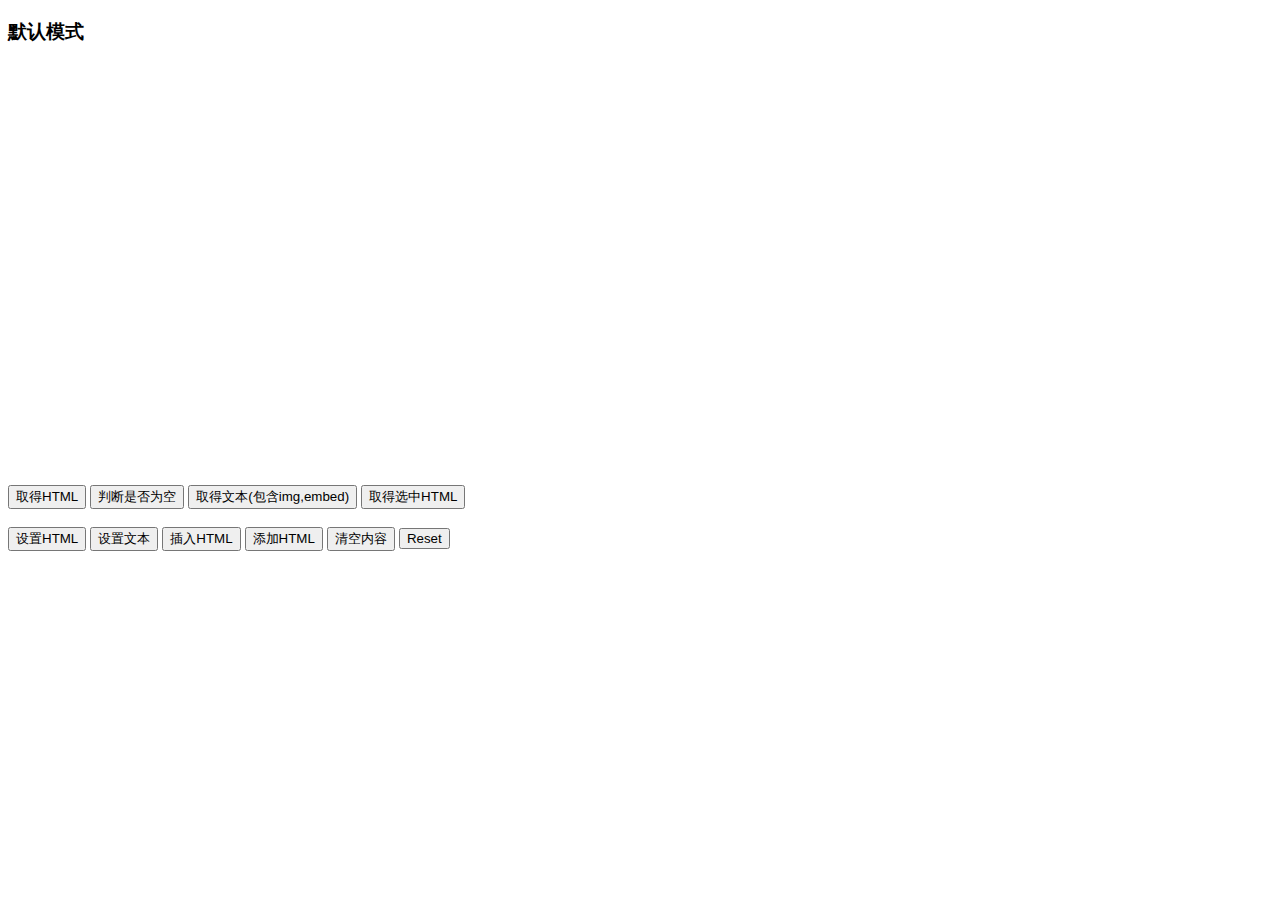
==== mygameserver/ares-web/src/main/webapp/WEB-INF/views/default.html @ ee825e21 "update" ====
<!doctype html>
<html>
	<head>
		<meta charset="utf-8" />
		<title>Default Examples</title>
		<style>
			form {
				margin: 0;
			}
			textarea {
				display: block;
			}
		</style>
		<script charset="utf-8" src="/resources/js/kindeditor-min.js"></script>
		<script>
			var editor;
			KindEditor.ready(function(K) {
				editor = K.create('textarea[name="content"]', {
				/**	allowFileManager : true */
				});
				K('input[name=getHtml]').click(function(e) {
					alert(editor.html()); 
					document.getElementById("msgshow").innerHTML=editor.html();
					
				});
				K('input[name=isEmpty]').click(function(e) {
					alert(editor.isEmpty());
				});
				K('input[name=getText]').click(function(e) {
					alert(editor.text());
				});
				K('input[name=selectedHtml]').click(function(e) {
					alert(editor.selectedHtml());
				});
				K('input[name=setHtml]').click(function(e) {
					editor.html('<h3>Hello KindEditor</h3>');
				});
				K('input[name=setText]').click(function(e) {
					editor.text('<h3>Hello KindEditor</h3>');
				});
				K('input[name=insertHtml]').click(function(e) {
					editor.insertHtml('<strong>插入HTML</strong>');
				});
				K('input[name=appendHtml]').click(function(e) {
					editor.appendHtml('<strong>添加HTML</strong>');
				});
				K('input[name=clear]').click(function(e) {
					editor.html('');
				});
			});
		</script>
	</head>
	<body>
		<h3>默认模式</h3>
		<form>
			<textarea name="content" style="width:800px;height:400px;visibility:hidden;">KindEditor</textarea>
			<p>
				<input type="button" name="getHtml" value="取得HTML" />
				<input type="button" name="isEmpty" value="判断是否为空" />
				<input type="button" name="getText" value="取得文本(包含img,embed)" />
				<input type="button" name="selectedHtml" value="取得选中HTML" />
				<br />
				<br />
				<input type="button" name="setHtml" value="设置HTML" />
				<input type="button" name="setText" value="设置文本" />
				<input type="button" name="insertHtml" value="插入HTML" />
				<input type="button" name="appendHtml" value="添加HTML" />
				<input type="button" name="clear" value="清空内容" />
				<input type="reset" name="reset" value="Reset" />
			</p>
			<p id="msgshow">
				
            </p>
		</form>
	</body>
</html>
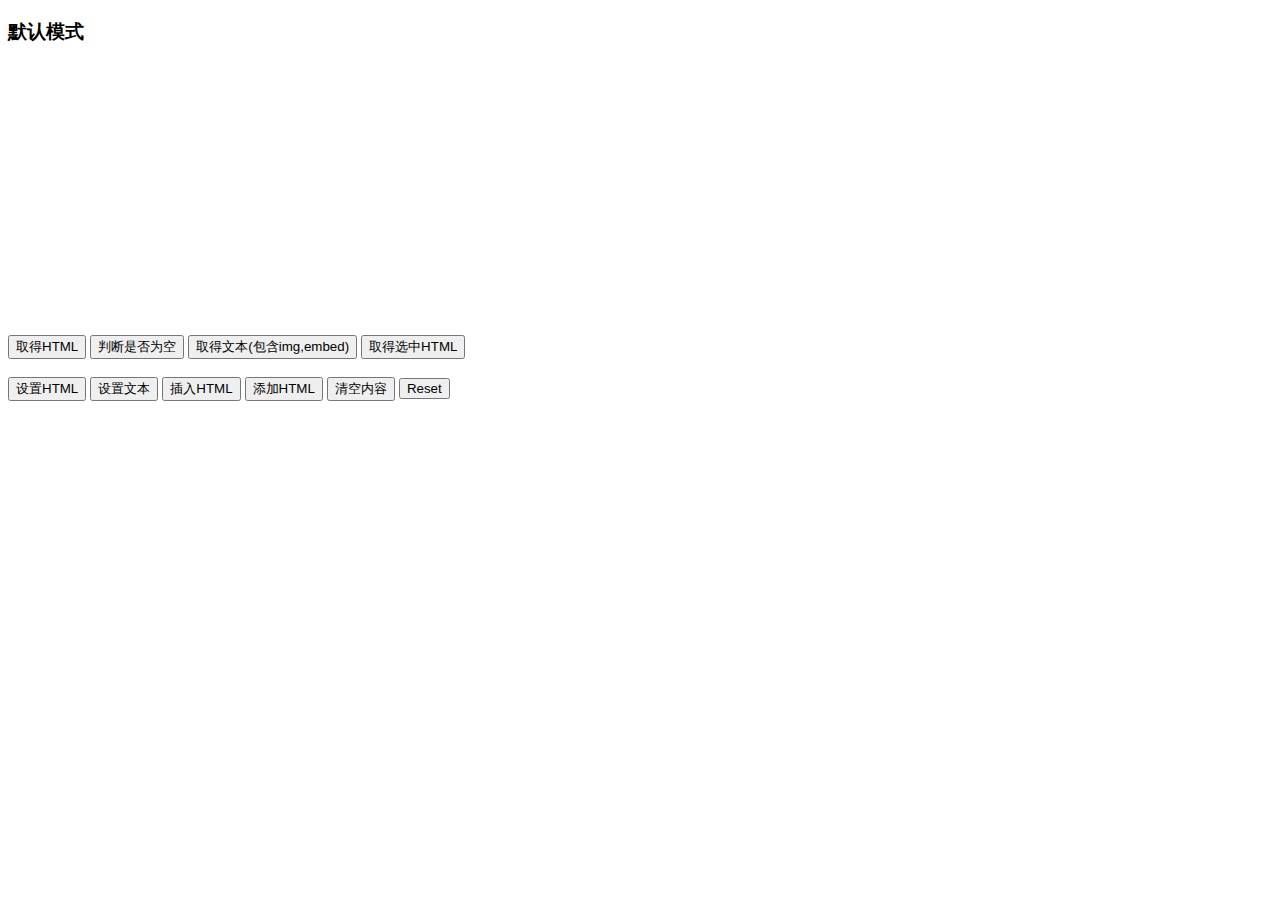
==== commit ae90ae04: "update css" ====
--- a/mygameserver/ares-web/src/main/webapp/WEB-INF/views/default.html
+++ b/mygameserver/ares-web/src/main/webapp/WEB-INF/views/default.html
@@ -1,11 +1,12 @@
 <!doctype html>
 <html>
 	<head>
+		<link rel="stylesheet" href="/resources/css/body.css" type="text/css" />
 		<meta charset="utf-8" />
 		<title>Default Examples</title>
-		<style>
+	    <style>
 			form {
-				margin: 0;
+				margin: 100;
 			}
 			textarea {
 				display: block;
@@ -15,8 +16,14 @@
 		<script>
 			var editor;
 			KindEditor.ready(function(K) {
-				editor = K.create('textarea[name="content"]', {
-				/**	allowFileManager : true */
+			editor = K.create('textarea[name="content"]', {
+					resizeType : 1,
+					allowPreviewEmoticons : false,
+					allowImageUpload : false,
+					items : [
+						'fontname', 'fontsize', '|', 'forecolor', 'hilitecolor', 'bold', 'italic', 'underline',
+						'removeformat', '|', 'justifyleft', 'justifycenter', 'justifyright', 'insertorderedlist',
+						'insertunorderedlist', '|', 'emoticons', 'image', 'link']
 				});
 				K('input[name=getHtml]').click(function(e) {
 					alert(editor.html()); 
@@ -53,7 +60,9 @@
 	<body>
 		<h3>默认模式</h3>
 		<form>
-			<textarea name="content" style="width:800px;height:400px;visibility:hidden;">KindEditor</textarea>
+			<div id="center">
+			<textarea name="content" style="width:500px;height:250px;visibility:hidden;">KindEditor</textarea>
+            </div>
 			<p>
 				<input type="button" name="getHtml" value="取得HTML" />
 				<input type="button" name="isEmpty" value="判断是否为空" />
